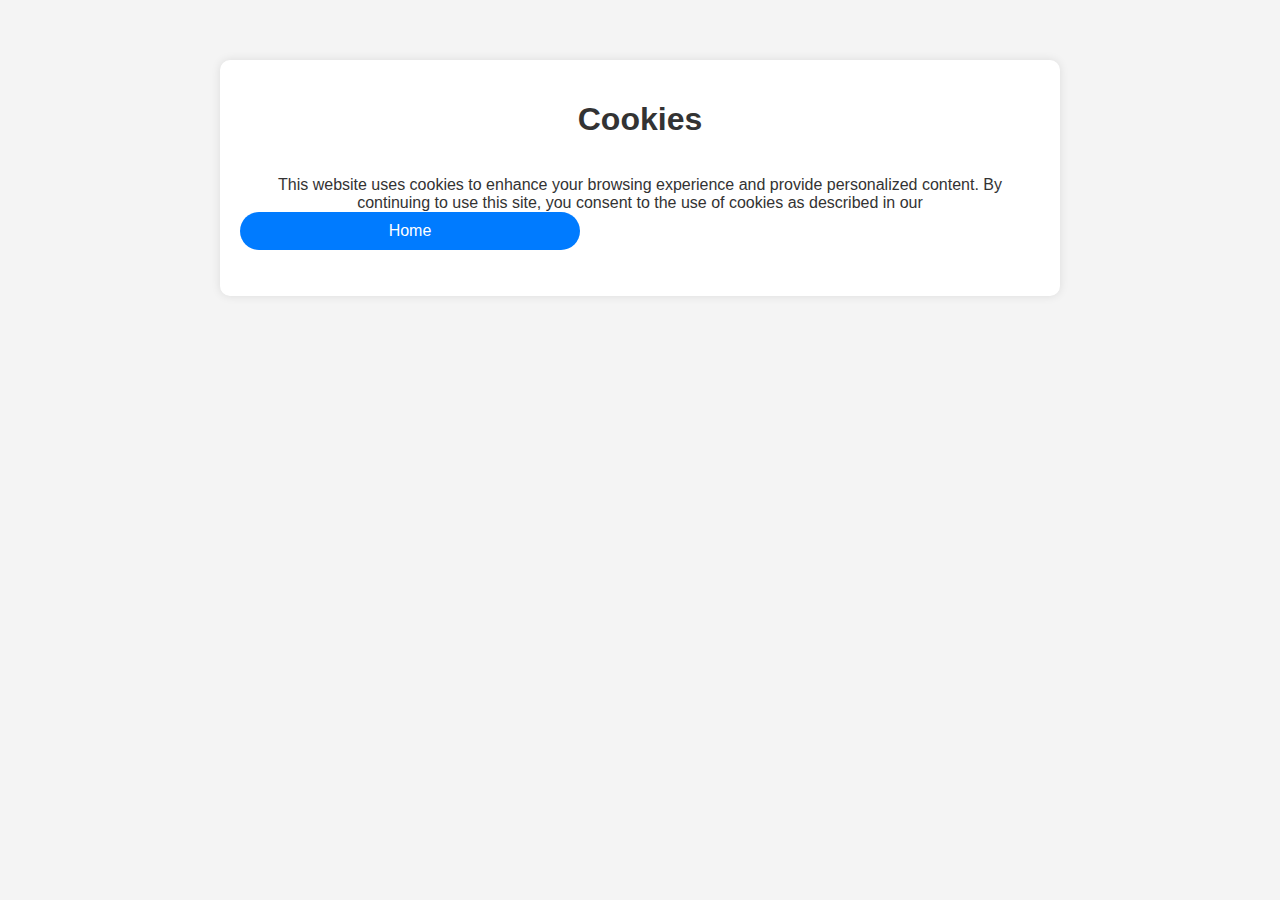
==== cookies/index.html @ b7e9a406 "Create index.html" ====
<!DOCTYPE html>
<html lang="en">
<head>
    <meta charset="UTF-8">
    <meta name="viewport" content="width=device-width, initial-scale=1.0">
    <meta name="description" content="Cookies">
    <title>Cookies</title>
     <link rel="stylesheet" href="/styles.css"> <!-- Reference to your CSS file -->
   </head>
<body>
         <div class="container">
         <h1>Cookies</h1>
            <p>This website uses cookies to enhance your browsing experience and provide personalized content. By continuing to use this site, you consent to the use of cookies as described in our <a href="privacy-policy>Privacy Policy</a>.</p>
            <p>You can control cookies through your browser settings or by using third-party tools to manage cookie preferences. You can use browsers developed to protect privacy, like for example Epic Browser. Please note that disabling cookies may impact your experience on this website.</p>
       
        </div>

    <!-- Home button -->
<a href="/" class="home-button">Home</a>
    
    </body>
</html>
---- styles.css ----
/* Reset default browser styles */
html, body {
    display: flex;
    flex-direction: column;
    margin: 0;
    padding: 0;
    padding-top: 30px; /* Add 30px padding to the top */
    font-family: Arial, sans-serif; /* Specify font family for all text */
    background-color: #f4f4f4;
    color: #333;
    display: flex;
    justify-content: center;
    align-items: center;
}

/* Center content vertically and horizontally */
.content-container {
    display: flex;
    flex-direction: column;
    justify-content: center;
    align-items: center;
    min-height: 100vh; /* Ensure container takes up at least the height of the viewport */
    padding: 20px; /* Add padding to create space around content */
    box-sizing: border-box; /* Include padding in element's total width and height */
}

/* Container styles */
.container {
    display: flex;
    text-align: center;
    padding: 20px;
    background: white;
    box-shadow: 0 0 10px rgba(0, 0, 0, 0.1);
    border-radius: 10px;
    flex-direction: column;
    justify-content: center;
    align-items: center;
    max-width: 800px; /* Limit the width of the container */
    width: 100%; /* Ensure container takes up full width of parent */
    margin-bottom: 20px; /* Add space between content and button */
}

/* Button styles */
.home-button {
    display: block; /* Ensure the button occupies the full width of the container */
    width: 100%; /* Ensure button takes up full width of parent */
    padding: 10px 20px;
    background-color: #007bff; /* Blue color */
    color: #fff; /* White text */
    text-decoration: none;
    max-width: 300px; /* Limit the width of the container */
    border-radius: 20px;
    transition: background-color 0.3s ease;
    margin-bottom: 10px; /* Add margin between buttons */
}

.home-button:hover {
    background-color: #0056b3; /* Darker blue on hover */
}
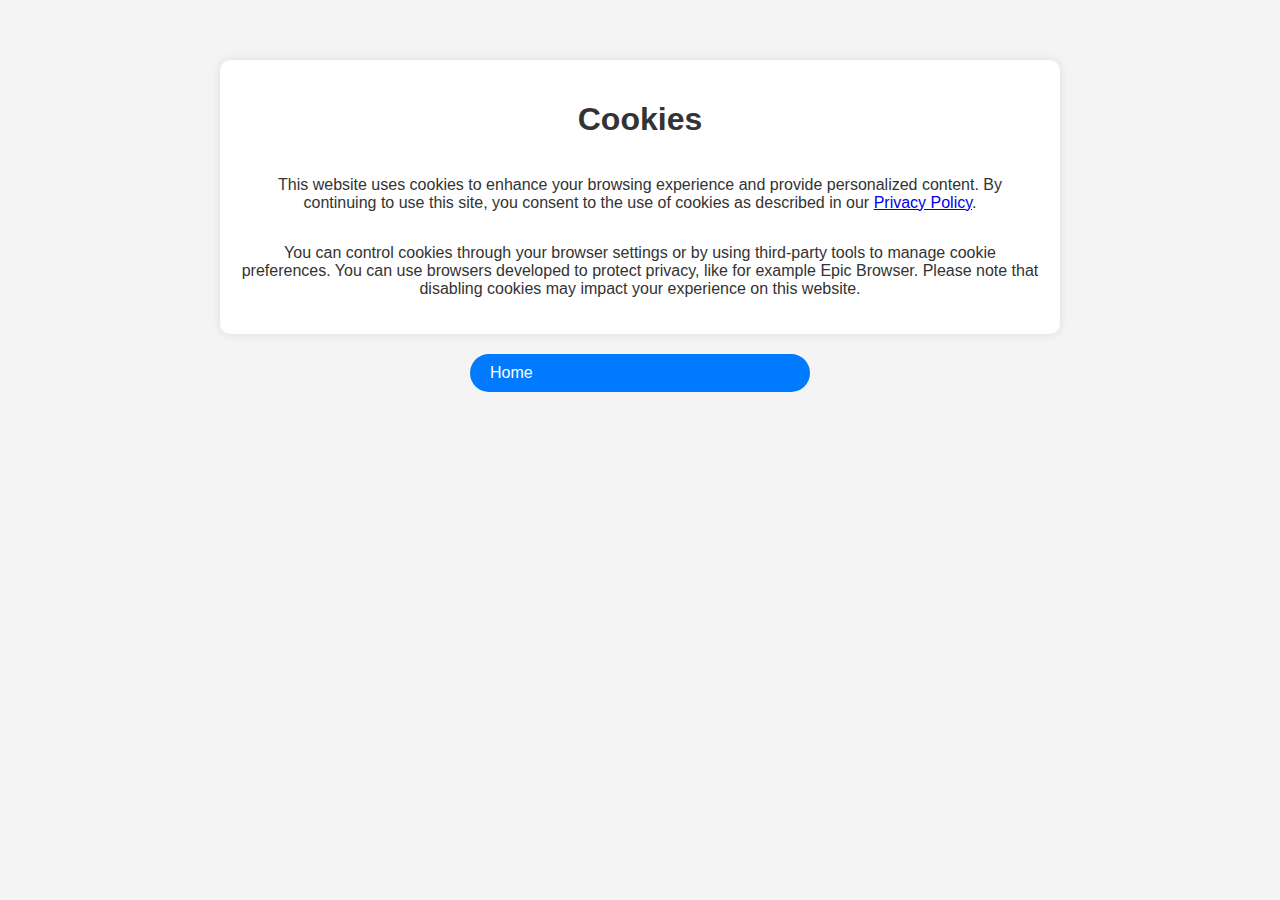
==== commit 1e3bb8ae: "Update index.html" ====
--- a/cookies/index.html
+++ b/cookies/index.html
@@ -10,7 +10,7 @@
 <body>
          <div class="container">
          <h1>Cookies</h1>
-            <p>This website uses cookies to enhance your browsing experience and provide personalized content. By continuing to use this site, you consent to the use of cookies as described in our <a href="privacy-policy>Privacy Policy</a>.</p>
+            <p>This website uses cookies to enhance your browsing experience and provide personalized content. By continuing to use this site, you consent to the use of cookies as described in our <a href="privacy-policy">Privacy Policy</a>.</p>
             <p>You can control cookies through your browser settings or by using third-party tools to manage cookie preferences. You can use browsers developed to protect privacy, like for example Epic Browser. Please note that disabling cookies may impact your experience on this website.</p>
        
         </div>
